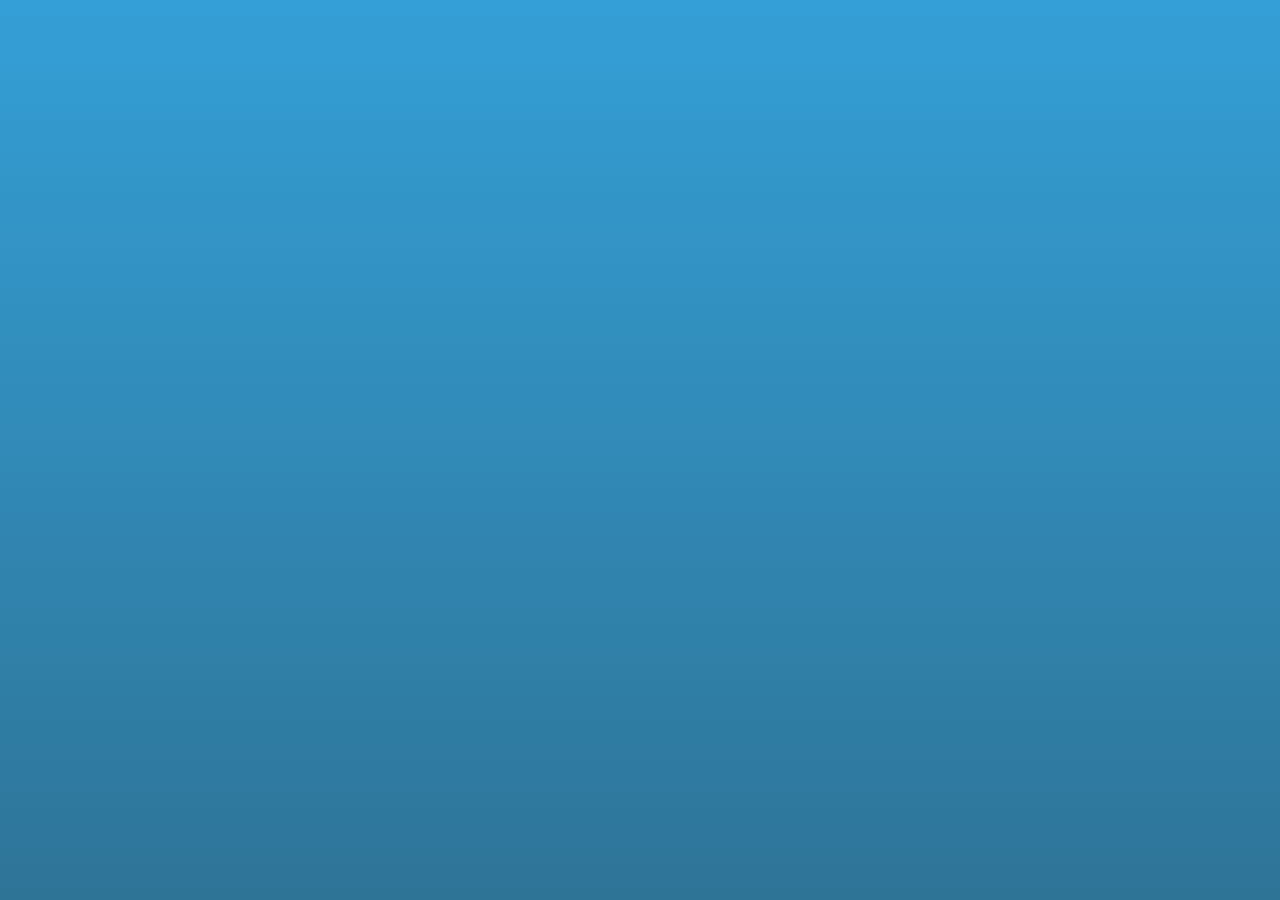
==== footer.html @ ef10c1ff "testimonials" ====
<!doctype html>

<html lang="en">
<head>
  <meta charset="utf-8">
  <meta name="viewport" content="width=device-width, initial-scale=1">

  <title>The HTML5 Herald</title>
  <meta name="description" content="The HTML5 Herald">
  <meta name="author" content="SitePoint">

  <link href="http://fonts.googleapis.com/css?family=Tangerine"rel="stylesheet" type="text/css">
  <link href="bootstrap/css/bootstrap.css" rel="stylesheet" type="text/css">
  <link href="CSS/footer.css" rel="stylesheet" type="text/css">

</head>

<body>

    <!-- Include jQuery and bootstrap JS plugins -->
<script src="jquery-2.1.0.min.js"></script>
<script src="/bootstrap/js/bootstrap.min.js"></script>
</body>
</html>
---- CSS/footer.css ----
.content{
        width: 100%;
        margin: auto;   
        height: 476px;
    }



html, body, div, span, applet, object, iframe,
h1, h2, h3, h4, h5, h6, p, blockquote, pre,
a, abbr, acronym, address, big, cite, code,
del, dfn, em, font, img, ins, kbd, q, s, samp,
small, strike, strong, sub, sup, tt, var,
dl, dt, dd, ol, ul, li,
fieldset, form, label, legend,
table, caption, tbody, tfoot, thead, tr, th, td {
	margin: 0;
	padding: 0;
	border: 0;
	outline: 0;
	font-weight: inherit;
	font-style: inherit;
	font-size: 100%;
	font-family: inherit;
	vertical-align: baseline;
}
/* remember to define focus styles! */
:focus {
	outline: 0;
}
body {
	line-height: 1;
	color: black;
	background: white;
}
ol, ul {
	list-style: none;
}
/* tables still need 'cellspacing="0"' in the markup */
table {
	border-collapse: separate;
	border-spacing: 0;
}
caption, th, td {
	text-align: left;
	font-weight: normal;
}
blockquote:before, blockquote:after,
q:before, q:after {
	content: "";
}
blockquote, q {
	quotes: "" "";
}
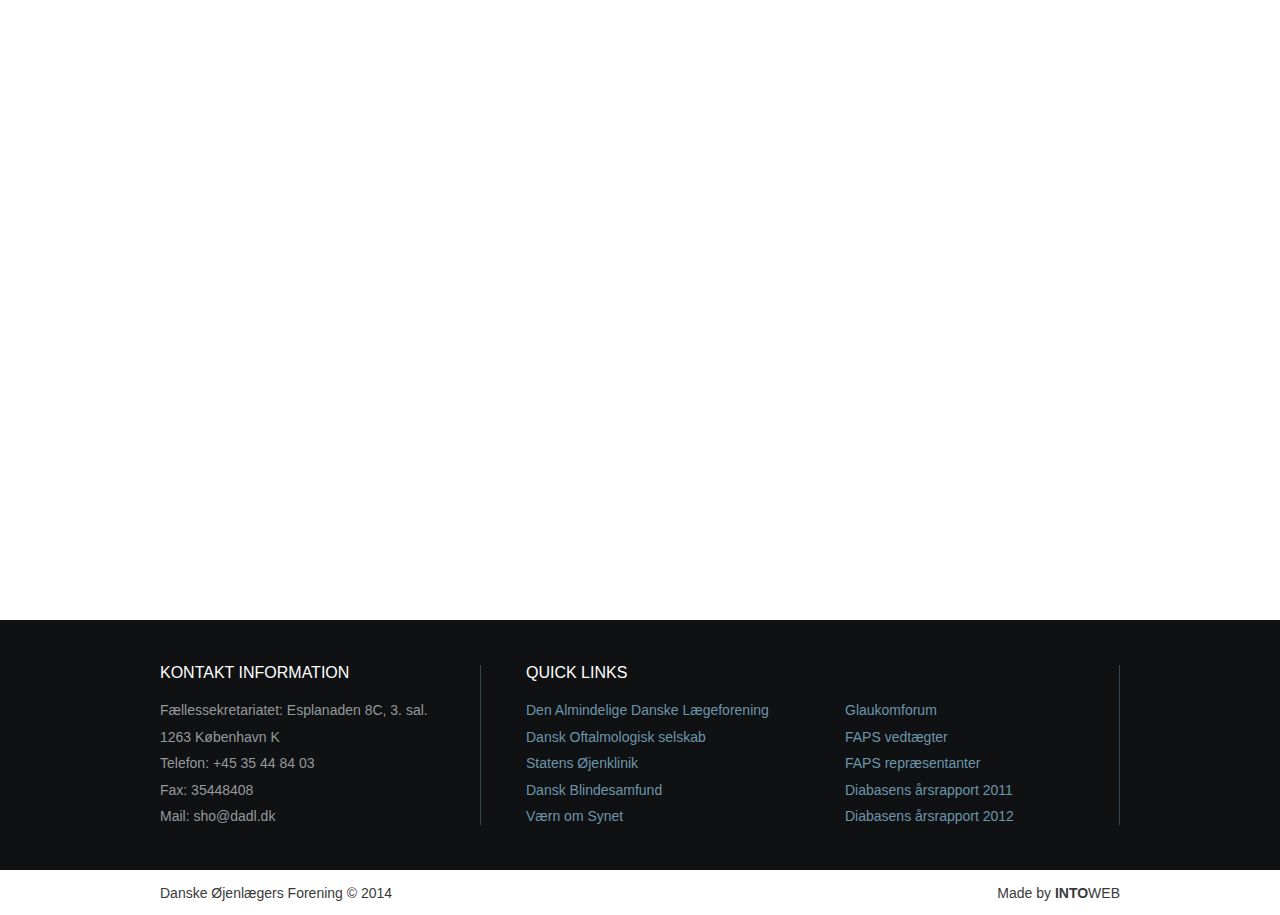
==== commit 4ce46ecc: "footer upload" ====
--- a/footer.html
+++ b/footer.html
@@ -10,12 +10,81 @@
   <meta name="author" content="SitePoint">
 
   <link href="http://fonts.googleapis.com/css?family=Tangerine"rel="stylesheet" type="text/css">
-  <link href="bootstrap/css/bootstrap.css" rel="stylesheet" type="text/css">
   <link href="CSS/footer.css" rel="stylesheet" type="text/css">
 
 </head>
 
 <body>
+<div class="footercontent">
+	<div class="footerwide">
+	<div class="footer">
+		<div class="blackfooter">
+			<div class="col-1">
+				<h3>KONTAKT INFORMATION</h3>
+				<br>
+				<p>
+					Fællessekretariatet: Esplanaden 8C, 3. sal.<br>
+					1263 København K<br>
+					Telefon: +45 35 44 84 03<br>
+					Fax: 35448408<br>
+					Mail: sho@dadl.dk<br>
+				</p>
+			</div>
+
+			<div class="col-2">
+				<h3>QUICK LINKS</h3>
+				<br>
+						<a href="#">
+							Den Almindelige Danske Lægeforening
+						</a><br>
+						<a href="#">
+							Dansk Oftalmologisk selskab
+						</a><br>
+						<a href="#">
+							Statens Øjenklinik
+						</a><br>
+						<a href="#">
+							Dansk Blindesamfund
+						</a><br>
+						<a href="#">
+							Værn om Synet
+						</a><br>
+			</div>
+
+			<div class="col-3">
+									<a href="#">
+							Glaukomforum
+						</a><br>
+						<a href="#">
+							FAPS vedtægter
+						</a><br>
+						<a href="#">
+							FAPS repræsentanter
+						</a><br>
+						<a href="#">
+							Diabasens årsrapport 2011
+						</a><br>
+						<a href="#">
+							Diabasens årsrapport 2012
+						</a><br>
+			</div>
+
+		</div>
+
+	</div>
+		<div class="whitefooter">
+			<div class="whitecontent">
+				<div class="copyright">
+					<p>Danske Øjenlægers Forening © 2014</p>
+				</div>
+				<div class="madeByIntoweb">
+					<p>Made by <b>INTO</b>WEB</p>
+				</div>
+			</div>
+		</div>
+
+	</div>
+</div>
 
     <!-- Include jQuery and bootstrap JS plugins -->
 <script src="jquery-2.1.0.min.js"></script>
--- a/CSS/footer.css
+++ b/CSS/footer.css
@@ -1,10 +1,114 @@
-    .content{
-        width: 100%;
-        margin: auto;   
-        height: 476px;
-    }
+/*!
+<--- BLACKFOOTER --->
+*/
+.footercontent {
+	position:absolute;
+    bottom:0px;
+	width: 100%;
+}
 
+.footerwide {
+	height: 250px;
+	background-color: #0f1113;
+}
 
+.footer {
+	height: 205px;
+	width: 960px;
+	padding-top: 45px;
+	margin:0 auto;
+	font-family: "Isotek Web", sans-serif;
+}
+
+.col-1 {
+	width: 320px;
+	height: 160px;
+	float: left;
+	color: #fff;
+}
+
+.col-1 p {
+	color: #94999c;
+	font-size: 14px;
+	line-height: 190%;
+}
+
+.col-2 {
+	width: 274px;
+	height: 160px;
+	float: left;
+	padding-left: 45px;
+	color: #fff;
+	border-left: 1px solid #354750;
+}
+
+.col-2 a:link {
+	color: #6d96ab;
+	text-decoration: none;
+	font-size: 14px;
+	line-height: 190%;
+	-o-transition:.0.5s;
+    -ms-transition:.0.5s;
+    -moz-transition:0.5s;
+    -webkit-transition:0.5s;
+}
+
+.col-2 a:link:hover {
+	color: #6bcdff;
+    text-decoration: none;
+}
+
+.col-3 {
+	width: 274px;
+	height: 128px;
+	float: right;
+	padding-left: 45px;
+	color: #fff;
+	padding-top: 32px;
+	border-right: 1px solid #354750;
+}
+
+.col-3 a:link {
+	color: #6d96ab;
+	text-decoration: none;
+	font-size: 14px;
+	line-height: 190%;
+	-o-transition:.0.5s;
+    -ms-transition:.0.5s;
+    -moz-transition:0.5s;
+    -webkit-transition:0.5s;
+}
+
+.col-3 a:link:hover {
+	color: #6bcdff;
+    text-decoration: none;
+}
+
+/*!
+<--- WHITEFOOTER --->
+ */
+
+.whitefooter {
+	font-family: "Isotek Web", sans-serif;
+	font-size: 14px;
+	height: 45px;
+	background-color: #fff;
+}
+
+.whitecontent {
+	width: 960px;
+	padding-top: 16px;
+	margin: 0 auto;
+	color: #393939;
+}
+
+.copyright {
+	float: left;
+}
+
+.madeByIntoweb {
+	float: right;
+}
 
 html, body, div, span, applet, object, iframe,
 h1, h2, h3, h4, h5, h6, p, blockquote, pre,
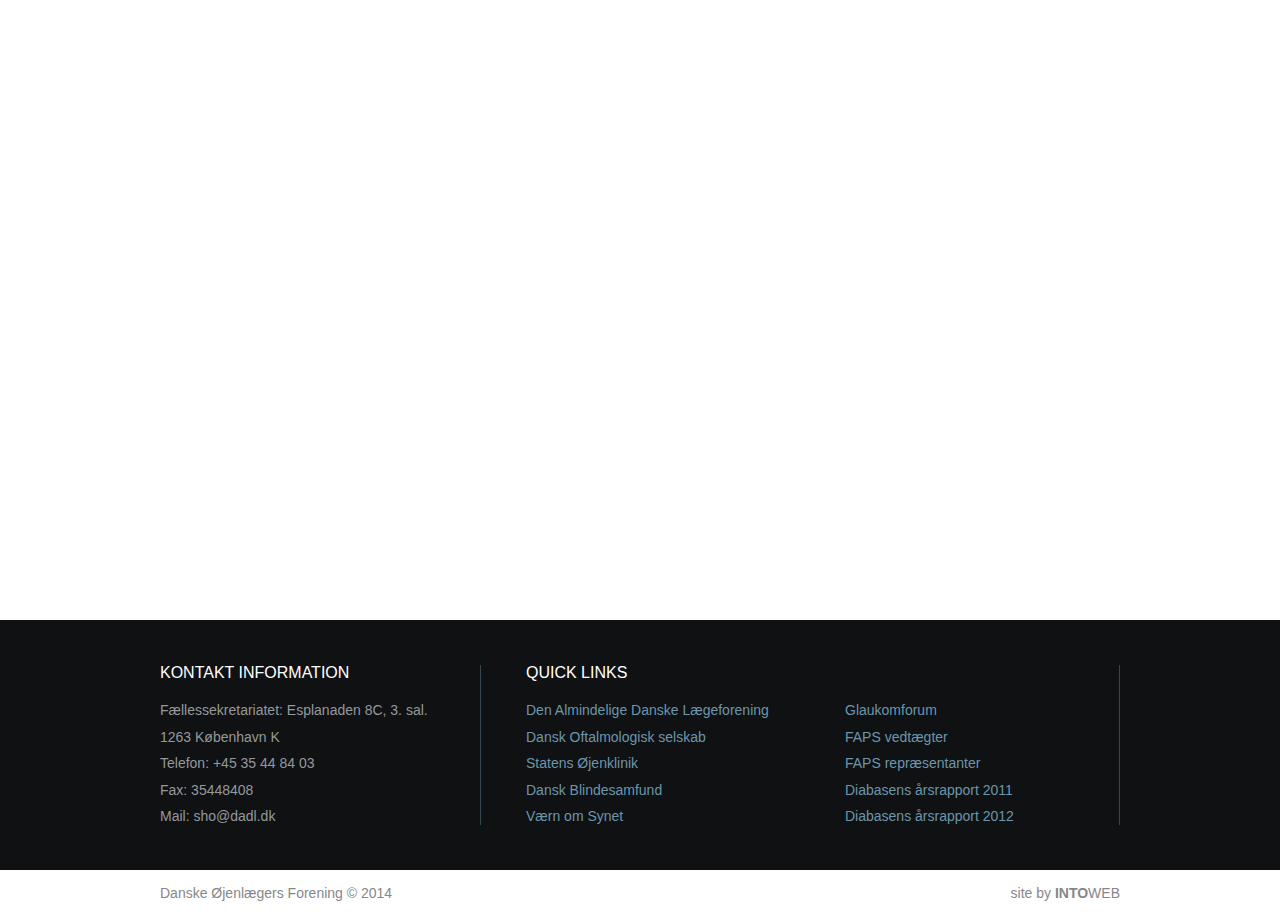
==== commit c4482797: "links oversigt update" ====
--- a/footer.html
+++ b/footer.html
@@ -78,7 +78,7 @@
 					<p>Danske Øjenlægers Forening © 2014</p>
 				</div>
 				<div class="madeByIntoweb">
-					<p>Made by <b>INTO</b>WEB</p>
+					<p>site by <b>INTO</b>WEB</p>
 				</div>
 			</div>
 		</div>
--- a/CSS/footer.css
+++ b/CSS/footer.css
@@ -99,7 +99,7 @@
 	width: 960px;
 	padding-top: 16px;
 	margin: 0 auto;
-	color: #393939;
+	color: #878787;
 }
 
 .copyright {
